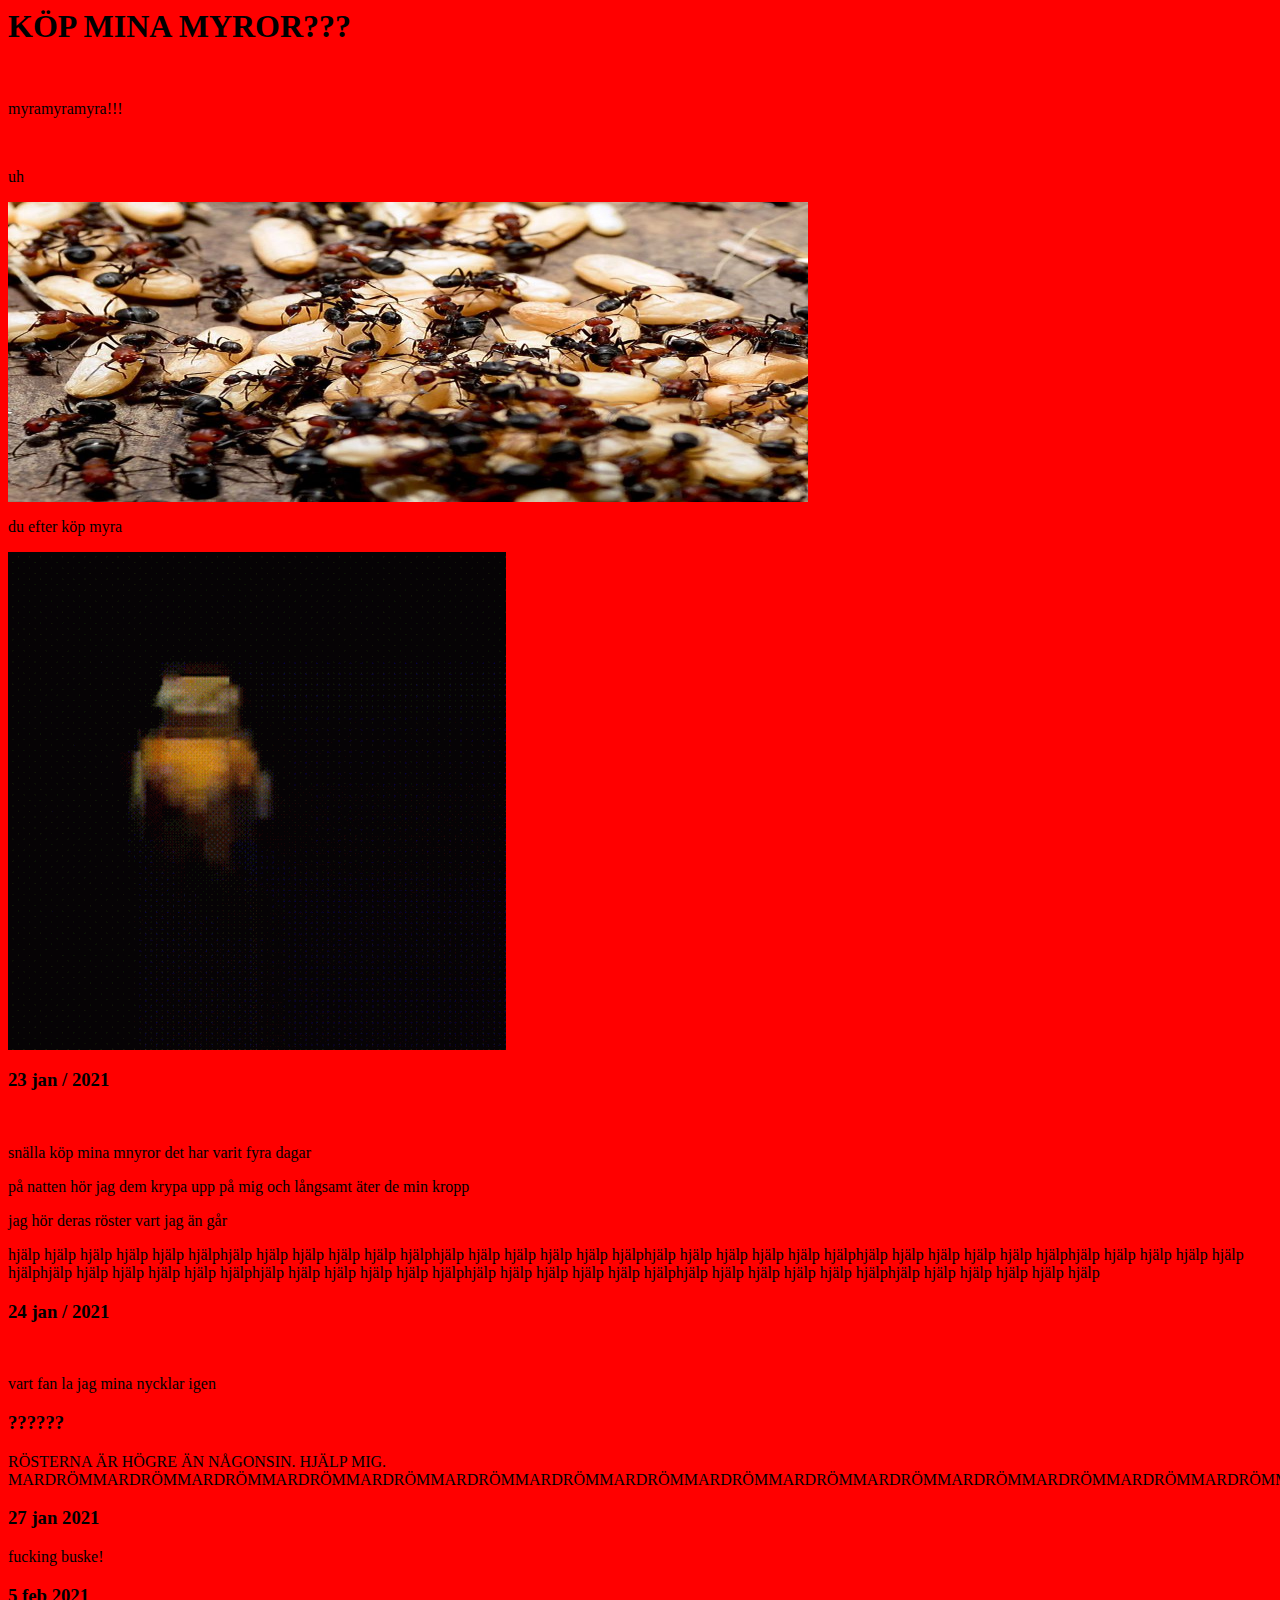
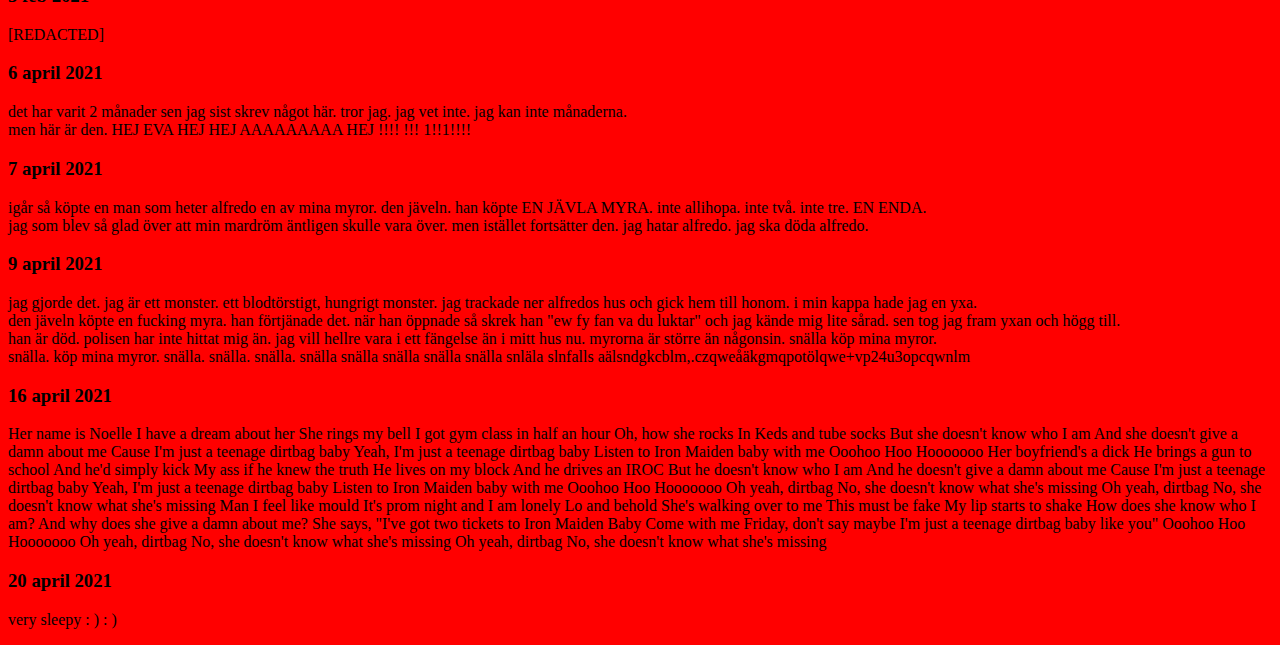
==== index.html @ c994345f "Update index.html" ====
<html>
  <head>
    <title>myRkoloni</title>
    <link rel="stylesheet" href="style.css">
    </head>
  <body>
    <h1>KÖP MINA MYROR???</h1>
    <br/><p>myramyramyra!!!</p>
    <br/><p>uh</p>
    <img src="myr a.jpg" alt="my rA??" width="800px" height="300px"></img>
  <p>du efter köp myra</p>
  <img src="happyfargield.gif" alt="garfield happ y"></img>

<h3>23 jan / 2021</h3>
<br/><p>snälla köp mina mnyror det har varit fyra dagar</p>
<p>på natten hör jag dem krypa upp på mig och långsamt äter de min kropp</p>
<p>jag hör deras röster vart jag än går</p>
<p>hjälp hjälp hjälp hjälp hjälp hjälphjälp hjälp hjälp hjälp hjälp hjälphjälp hjälp hjälp hjälp hjälp hjälphjälp hjälp hjälp hjälp hjälp hjälphjälp hjälp hjälp hjälp hjälp hjälphjälp hjälp hjälp hjälp hjälp hjälphjälp hjälp hjälp hjälp hjälp hjälphjälp hjälp hjälp hjälp hjälp hjälphjälp hjälp hjälp hjälp hjälp hjälphjälp hjälp hjälp hjälp hjälp hjälphjälp hjälp hjälp hjälp hjälp hjälp</p>
    
<h3>24 jan / 2021</h3>
<br/><p>vart fan la jag mina nycklar igen</p>

<h3>??????</h3>
<p>RÖSTERNA ÄR HÖGRE ÄN NÅGONSIN. HJÄLP MIG. MARDRÖMMARDRÖMMARDRÖMMARDRÖMMARDRÖMMARDRÖMMARDRÖMMARDRÖMMARDRÖMMARDRÖMMARDRÖMMARDRÖMMARDRÖMMARDRÖMMARDRÖMMARDRÖMMARDRÖMMARDRÖMMARDRÖMMARDRÖMMARDRÖMMARDRÖMMARDRÖMMARDRÖMMARDRÖMMARDRÖMMARDRÖMMARDRÖMMARDRÖMMARDRÖMMARDRÖMMARDRÖMMARDRÖMMARDRÖMMARDRÖMMARDRÖMMARDRÖMMARDRÖMMARDRÖMMARDRÖMMARDRÖMMARDRÖMMARDRÖMMARDRÖMMARDRÖMMARDRÖMMARDRÖMMARDRÖMMARDRÖMMARDRÖMMARDRÖMMARDRÖMMARDRÖMMARDRÖMMARDRÖMMARDRÖMMARDRÖMMARDRÖMMARDRÖMMARDRÖMMARDRÖMMARDRÖMMARDRÖMMARDRÖMMARDRÖMMARDRÖMMARDRÖMMARDRÖMMARDRÖMMARDRÖMMARDRÖMMARDRÖMMARDRÖMMARDRÖMMARDRÖMMARDRÖMMARDRÖMMARDRÖMMARDRÖMMARDRÖMMARDRÖMMARDRÖMMARDRÖMMARDRÖMMARDRÖMMARDRÖMMARDRÖMMARDRÖMMARDRÖMMARDRÖMMARDRÖMMAAAAAAAAAAAAARARDRÖMMARDRÖMMARDRÖMMARDRÖMMARDRÖMMARDRÖMMARDRÖMMARDRÖMMARDRÖMMARDRÖMMARDRÖMMARDRÖMMARDRÖMvv</p>

<h3>27 jan 2021</h3>
<p>fucking buske!</p>

<h3>5 feb 2021</h3>
<p>[REDACTED]</p>

<h3>6 april 2021</h3>
<p>det har varit 2 månader sen jag sist skrev något här. tror jag. jag vet inte. jag kan inte månaderna. <br/>men här är den. HEJ EVA HEJ HEJ AAAAAAAAA HEJ !!!! !!! 1!!1!!!! 

<h3>7 april 2021</h3>
<p>igår så köpte en man som heter alfredo en av mina myror. den jäveln. han köpte EN JÄVLA MYRA. inte allihopa. inte två. inte tre. EN ENDA. <br/>
  jag som blev så glad över att min mardröm äntligen skulle vara över. men istället fortsätter den. jag hatar alfredo. jag ska döda alfredo. </p>

<h3>9 april 2021</h3>
<p>jag gjorde det. jag är ett monster. ett blodtörstigt, hungrigt monster. jag trackade ner alfredos hus och gick hem till honom. i min kappa hade jag en yxa.<br/>
  den jäveln köpte en fucking myra. han förtjänade det. när han öppnade så skrek han "ew fy fan va du luktar" och jag kände mig lite sårad. sen tog jag fram yxan och högg till.<br/>
  han är död. polisen har inte hittat mig än. jag vill hellre vara i ett fängelse än i mitt hus nu. myrorna är större än någonsin. snälla köp mina myror.<br/>
  snälla. köp mina myror. snälla. snälla. snälla. snälla snälla snälla snälla snälla snläla slnfalls aälsndgkcblm,.czqweåäkgmqpotölqwe+vp24u3opcqwnlm</p>

<h3>16 april 2021</h3>
<p>Her name is Noelle
I have a dream about her
She rings my bell
I got gym class in half an hour
Oh, how she rocks
In Keds and tube socks
But she doesn't know who I am
And she doesn't give a damn about me
Cause I'm just a teenage dirtbag baby
Yeah, I'm just a teenage dirtbag baby
Listen to Iron Maiden baby with me
Ooohoo Hoo Hooooooo
Her boyfriend's a dick
He brings a gun to school
And he'd simply kick
My ass if he knew the truth
He lives on my block
And he drives an IROC
But he doesn't know who I am
And he doesn't give a damn about me
Cause I'm just a teenage dirtbag baby
Yeah, I'm just a teenage dirtbag baby
Listen to Iron Maiden baby with me
Ooohoo Hoo Hooooooo
Oh yeah, dirtbag
No, she doesn't know what she's missing
Oh yeah, dirtbag
No, she doesn't know what she's missing
Man I feel like mould
It's prom night and I am lonely
Lo and behold
She's walking over to me
This must be fake
My lip starts to shake
How does she know who I am?
And why does she give a damn about me?
She says, "I've got two tickets to Iron Maiden Baby
Come with me Friday, don't say maybe
I'm just a teenage dirtbag baby like you"
Ooohoo Hoo Hooooooo
Oh yeah, dirtbag
No, she doesn't know what she's missing
Oh yeah, dirtbag
  No, she doesn't know what she's missing</p>

<h3>20 april 2021</h3>
<p>very sleepy : ) : )</p>

</body>
</html>
---- style.css ----
body {
  background-color: red;
  font-family: "Comic Sans MS", "Comic Sans", cursive;
}
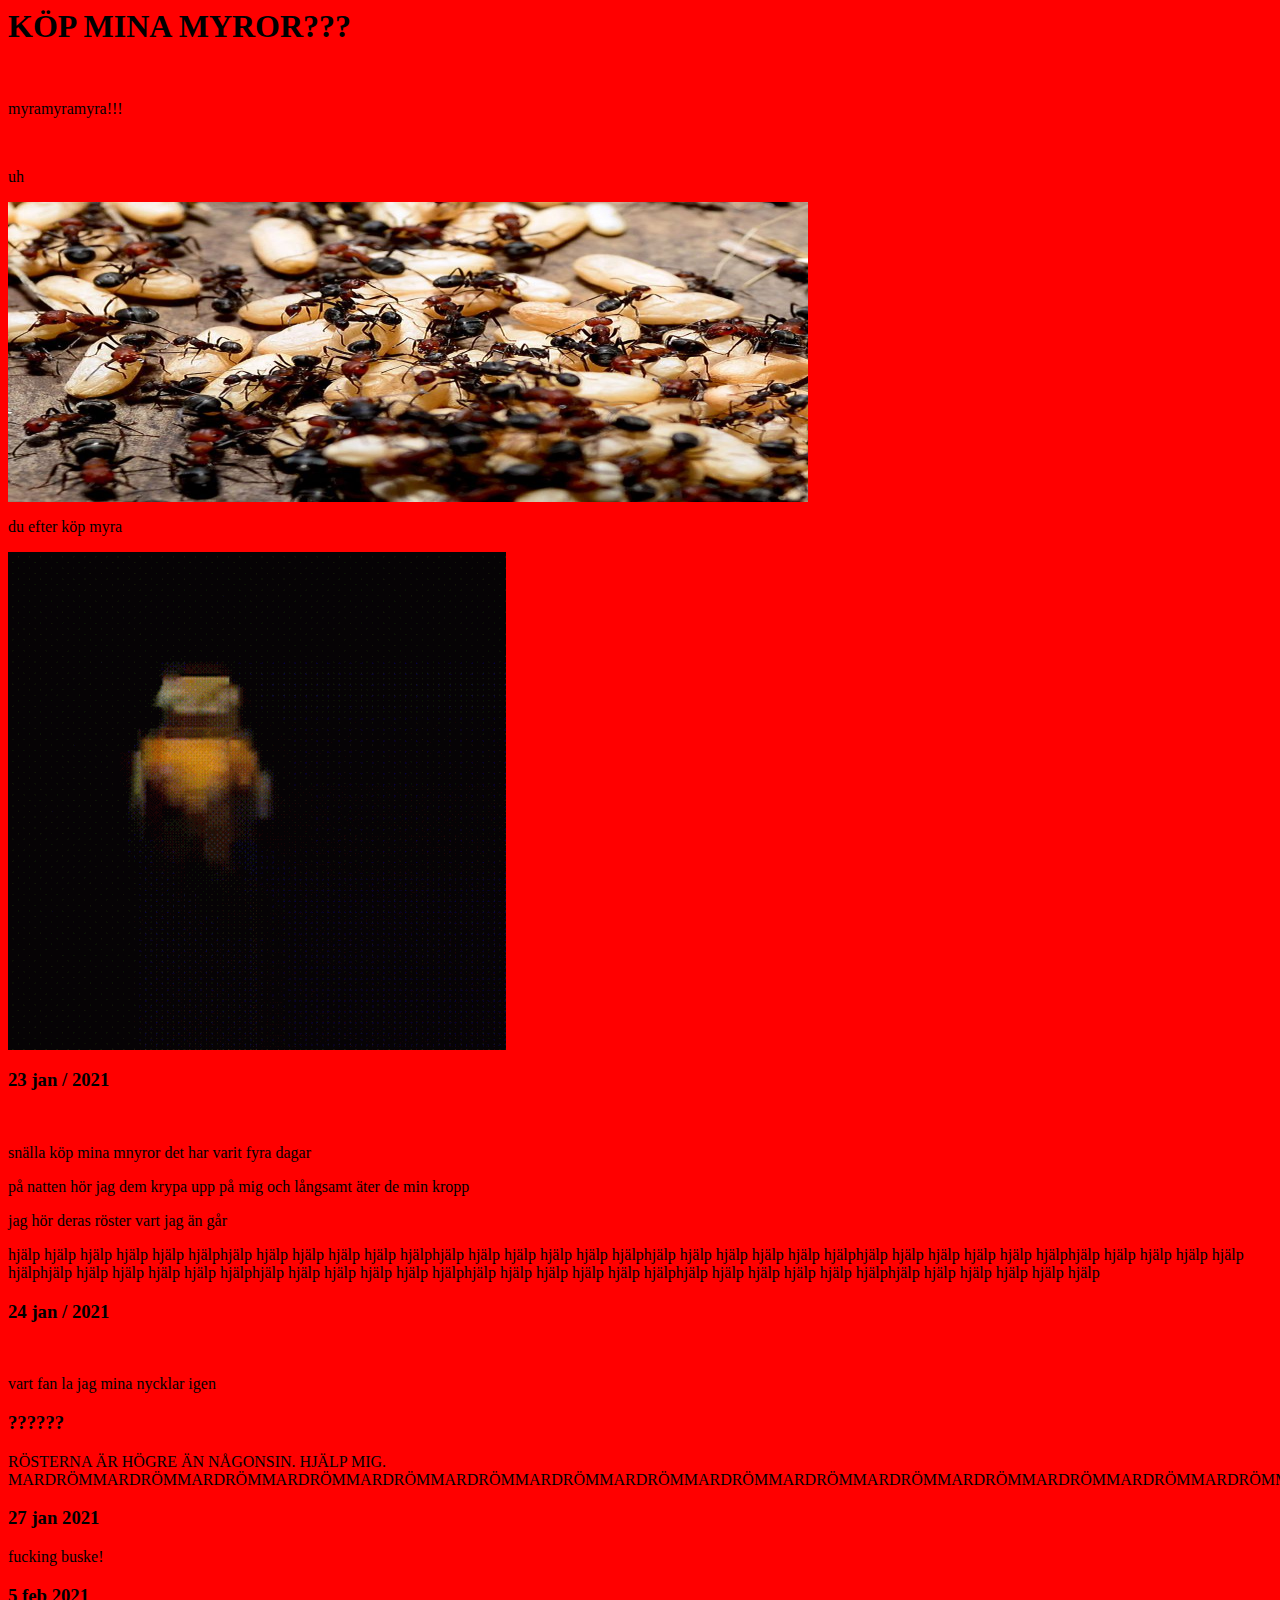
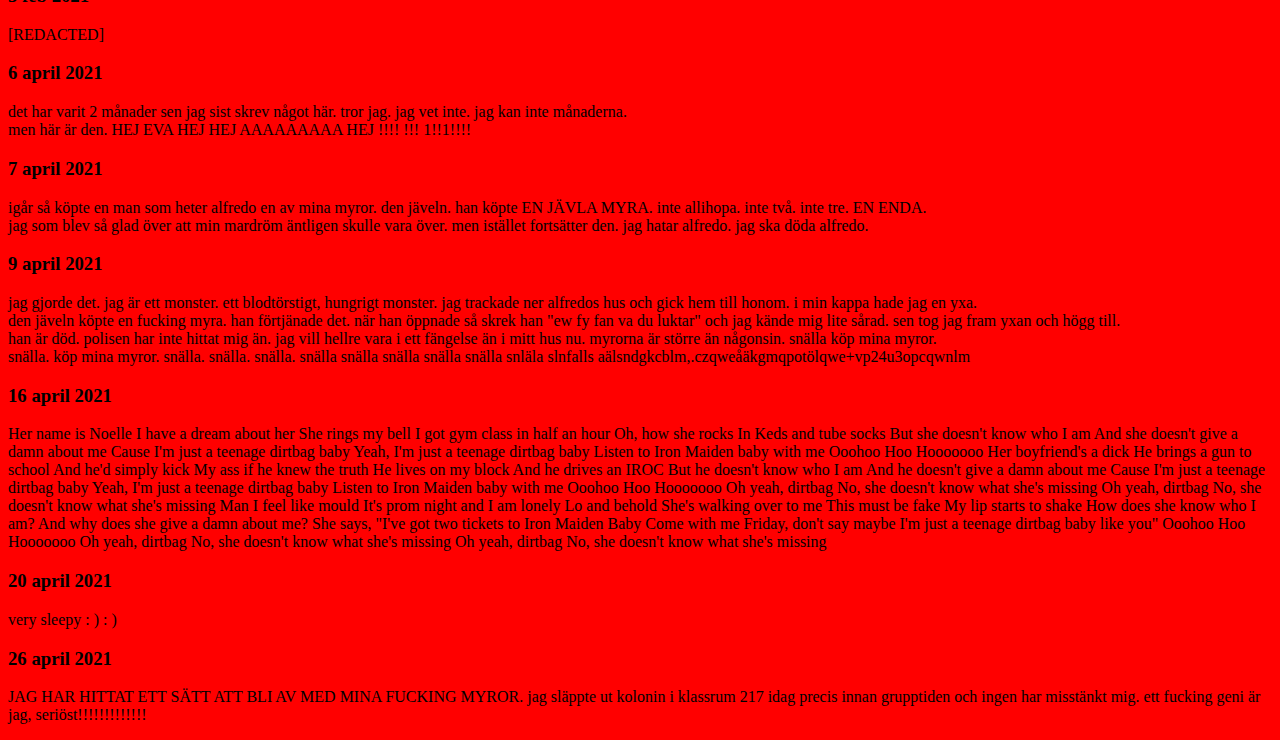
==== commit d780014a: "Update index.html" ====
--- a/index.html
+++ b/index.html
@@ -91,5 +91,8 @@
 <h3>20 april 2021</h3>
 <p>very sleepy : ) : )</p>
 
+<h3>26 april 2021</h3>
+<p> JAG HAR HITTAT ETT SÄTT ATT BLI AV MED MINA FUCKING MYROR. jag släppte ut kolonin i klassrum 217 idag precis innan grupptiden och ingen har misstänkt mig. ett fucking geni är jag, seriöst!!!!!!!!!!!!!</p>
+
 </body>
 </html>
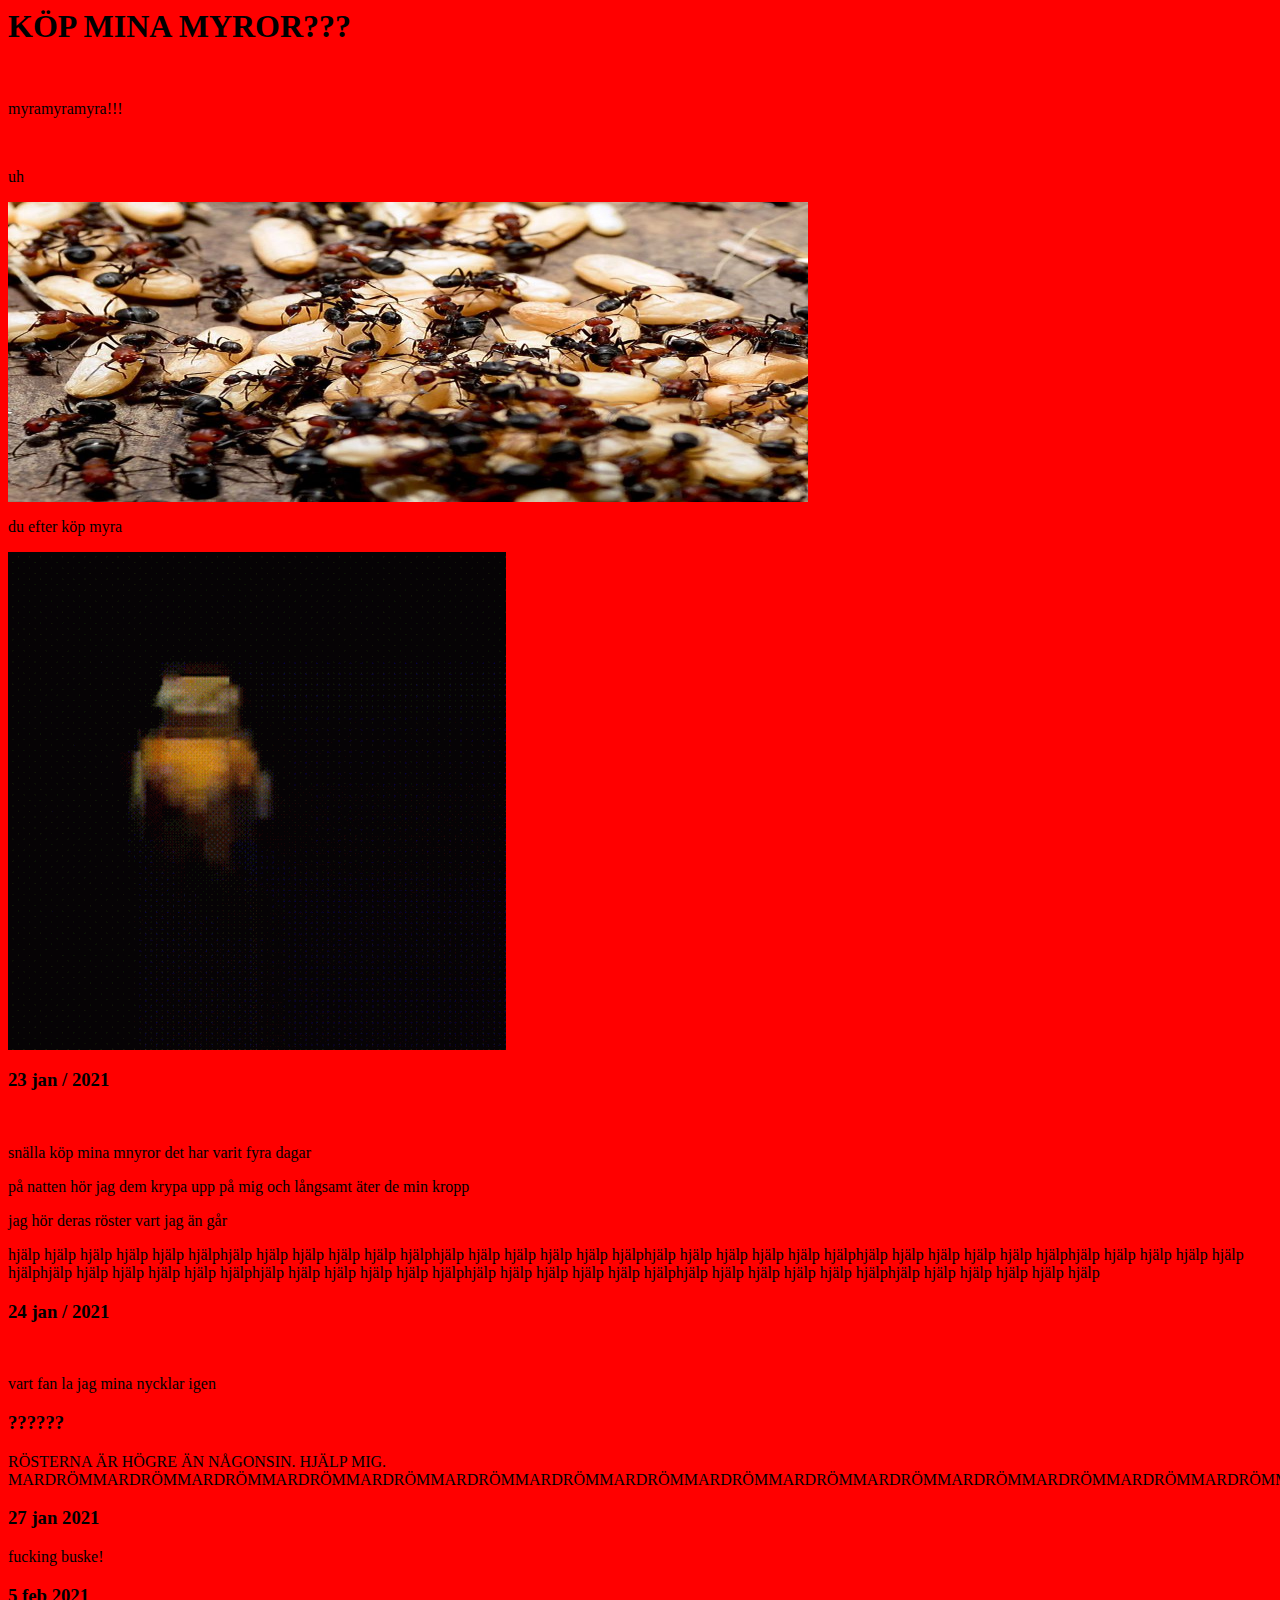
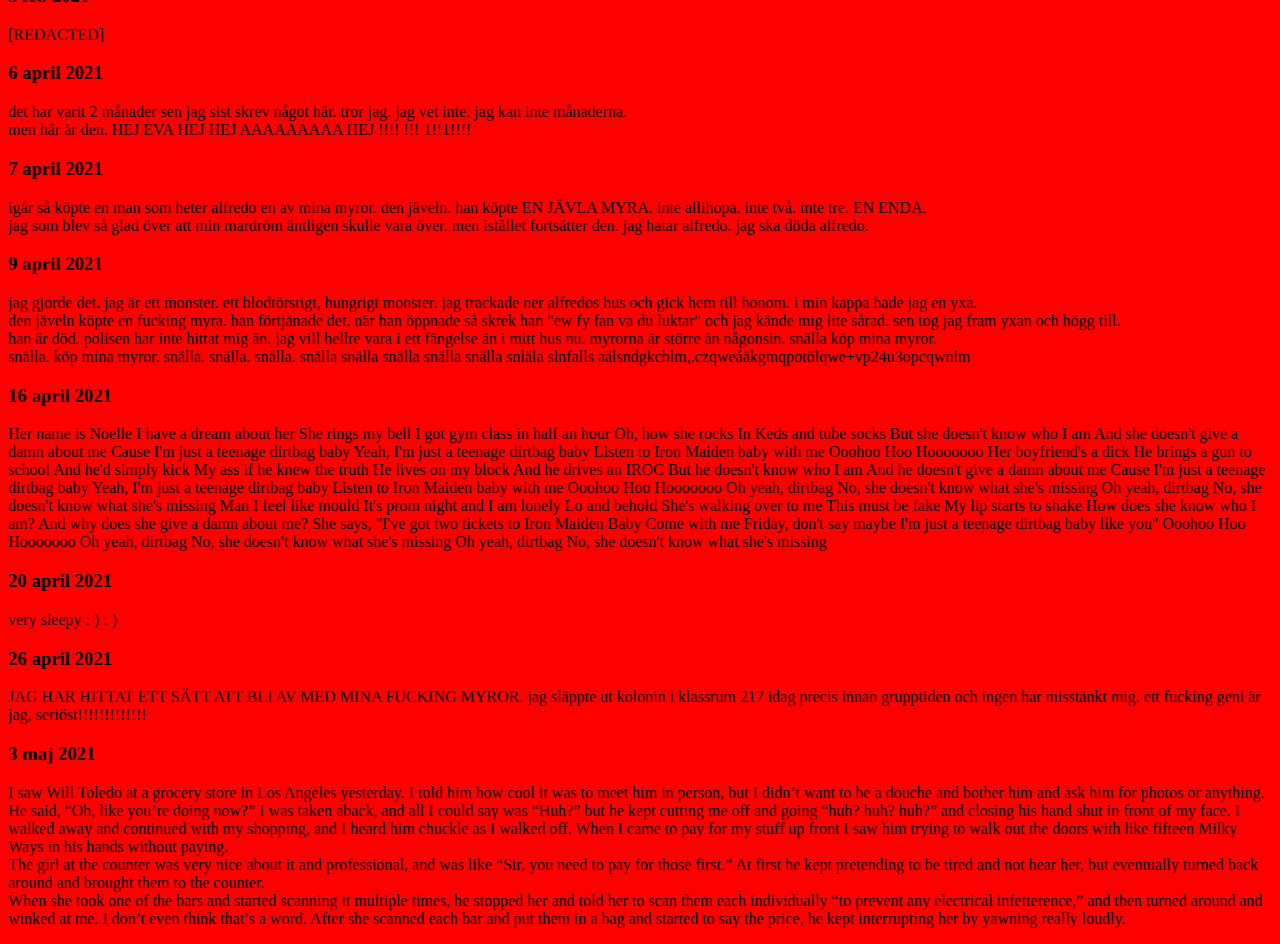
==== commit dfbccb08: "Update index.html" ====
--- a/index.html
+++ b/index.html
@@ -94,5 +94,18 @@
 <h3>26 april 2021</h3>
 <p> JAG HAR HITTAT ETT SÄTT ATT BLI AV MED MINA FUCKING MYROR. jag släppte ut kolonin i klassrum 217 idag precis innan grupptiden och ingen har misstänkt mig. ett fucking geni är jag, seriöst!!!!!!!!!!!!!</p>
 
+<h3>3 maj 2021</h3>
+<p>I saw Will Toledo at a grocery store in Los Angeles yesterday. I told him how cool it was to meet him in person, but I didn’t want to be a douche and bother him and ask him for photos or anything.
+ He said, “Oh, like you’re doing now?” I was taken aback, and all I could say was “Huh?” but he kept cutting me off and going “huh? huh? huh?” and closing his hand shut in front of my face. 
+ I walked away and continued with my shopping, and I heard him chuckle as I walked off. 
+ When I came to pay for my stuff up front I saw him trying to walk out the doors with like fifteen Milky Ways in his hands without paying.<br/>
+
+The girl at the counter was very nice about it and professional, and was like “Sir, you need to pay for those first.”
+At first he kept pretending to be tired and not hear her, but eventually turned back around and brought them to the counter.<br/>
+
+When she took one of the bars and started scanning it multiple times, he stopped her and told her to scan them each individually “to prevent any electrical infetterence,” and then turned around and winked at me. 
+I don’t even think that’s a word. After she scanned each bar and put them in a bag and started to say the price, he kept interrupting her by yawning really loudly.
+</p>
+
 </body>
 </html>
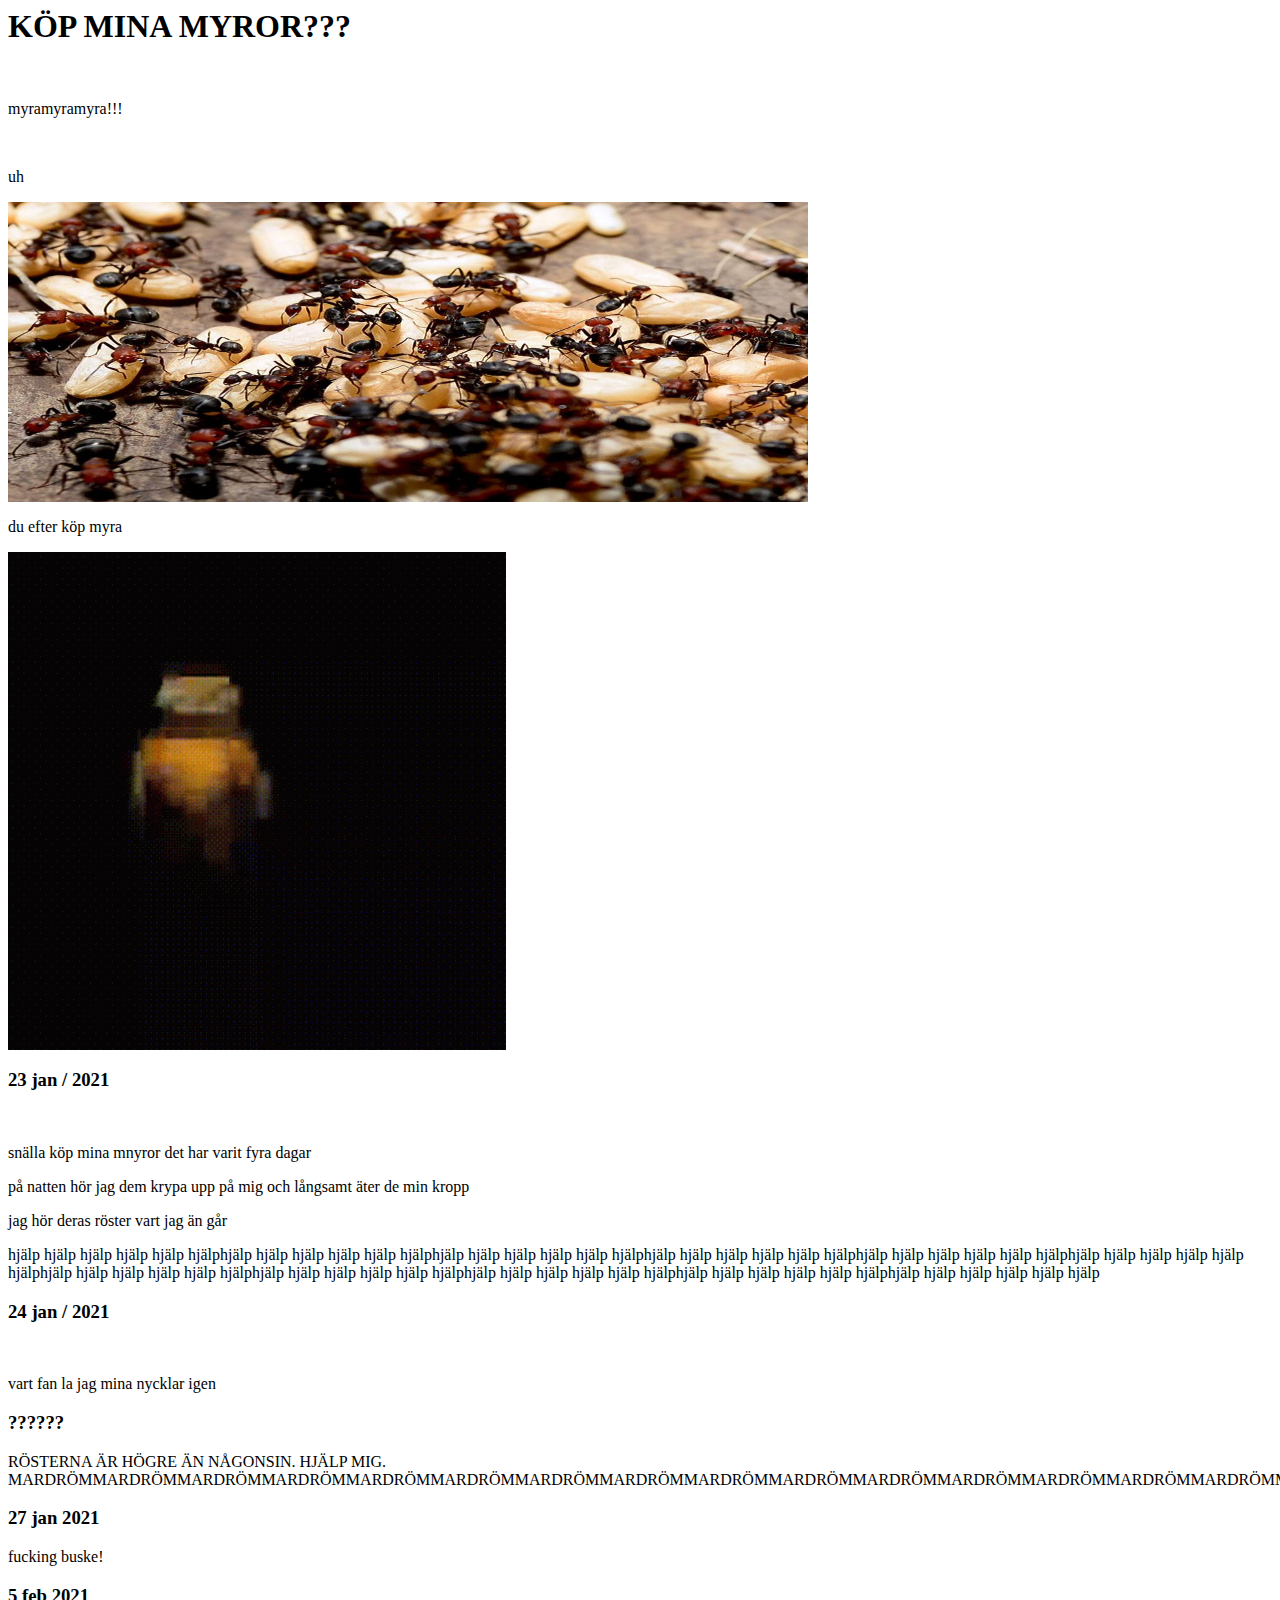
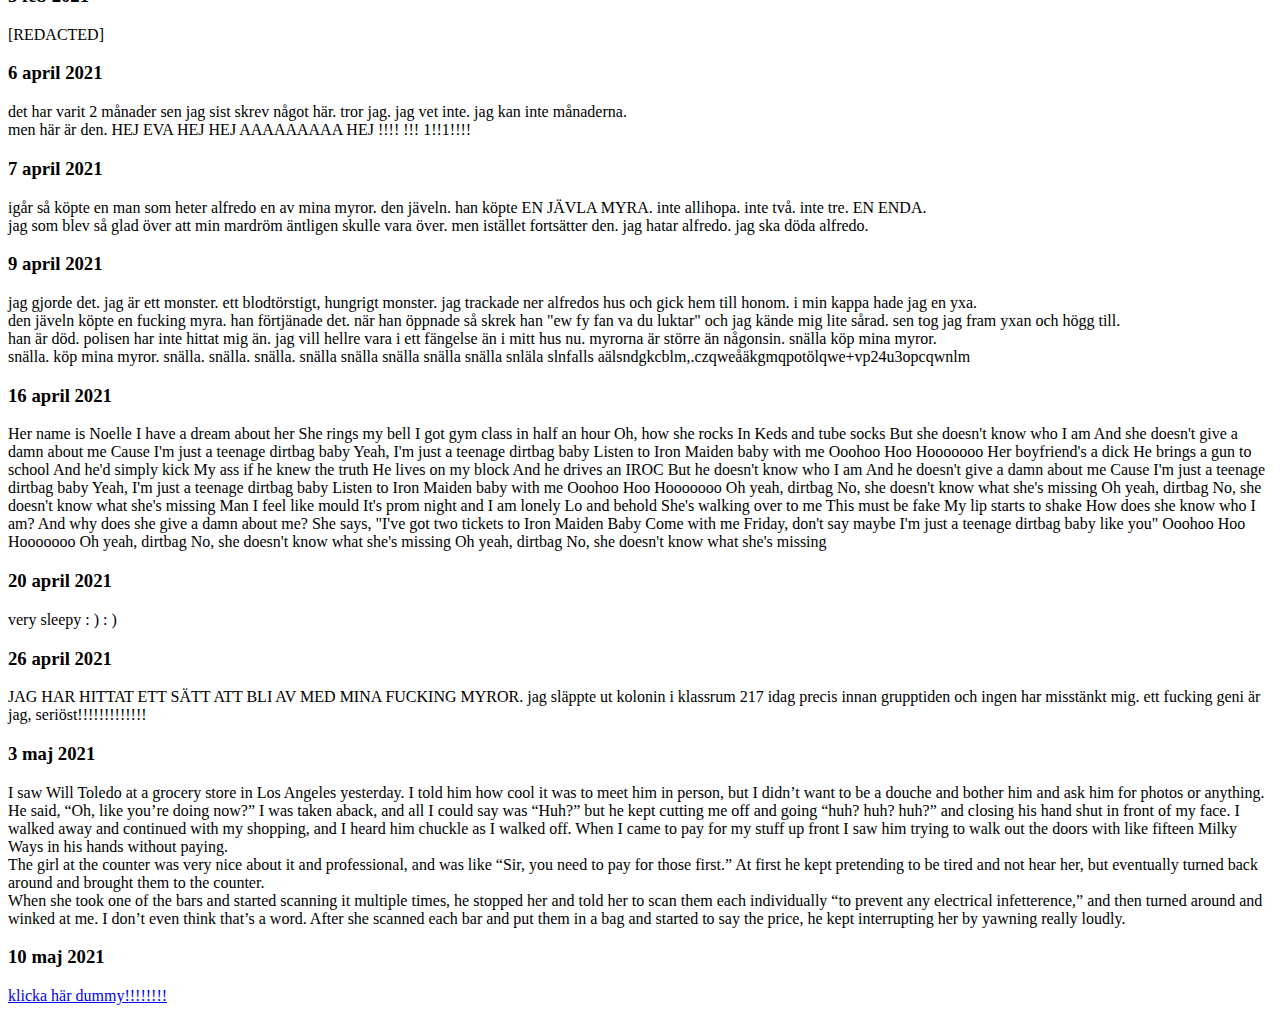
==== commit d8ffefd2: "Update index.html" ====
--- a/index.html
+++ b/index.html
@@ -107,5 +107,8 @@
 I don’t even think that’s a word. After she scanned each bar and put them in a bag and started to say the price, he kept interrupting her by yawning really loudly.
 </p>
 
+<h3>10 maj 2021</h3>
+<a href="https://myrkoloni.github.io/weewooweewooyouareafuckingweeaboo">klicka här dummy!!!!!!!!</a>
+
 </body>
 </html>
--- a/style.css
+++ b/style.css
@@ -1,4 +1,27 @@
+@keyframes bgcolor {
+  0% {
+    background-color: red;
+  } 
+  
+  30% {
+    background-color: blue;
+  }
+  
+  60% {
+    background-color: green;
+  }
+  
+  80% {
+    background-color: purple;
+  }
+  
+  100% {
+    background-color: yellow;
+  }
+}
+
 body {
-  background-color: red;
-  font-family: "Comic Sans MS", "Comic Sans", cursive;
+    -webkit-animation: bgcolor 0.5s infinite;
+    animation: bgcolor 0.5s infinite;
+    font-family: "Comic Sans MS", "Comic Sans", cursive;
 }
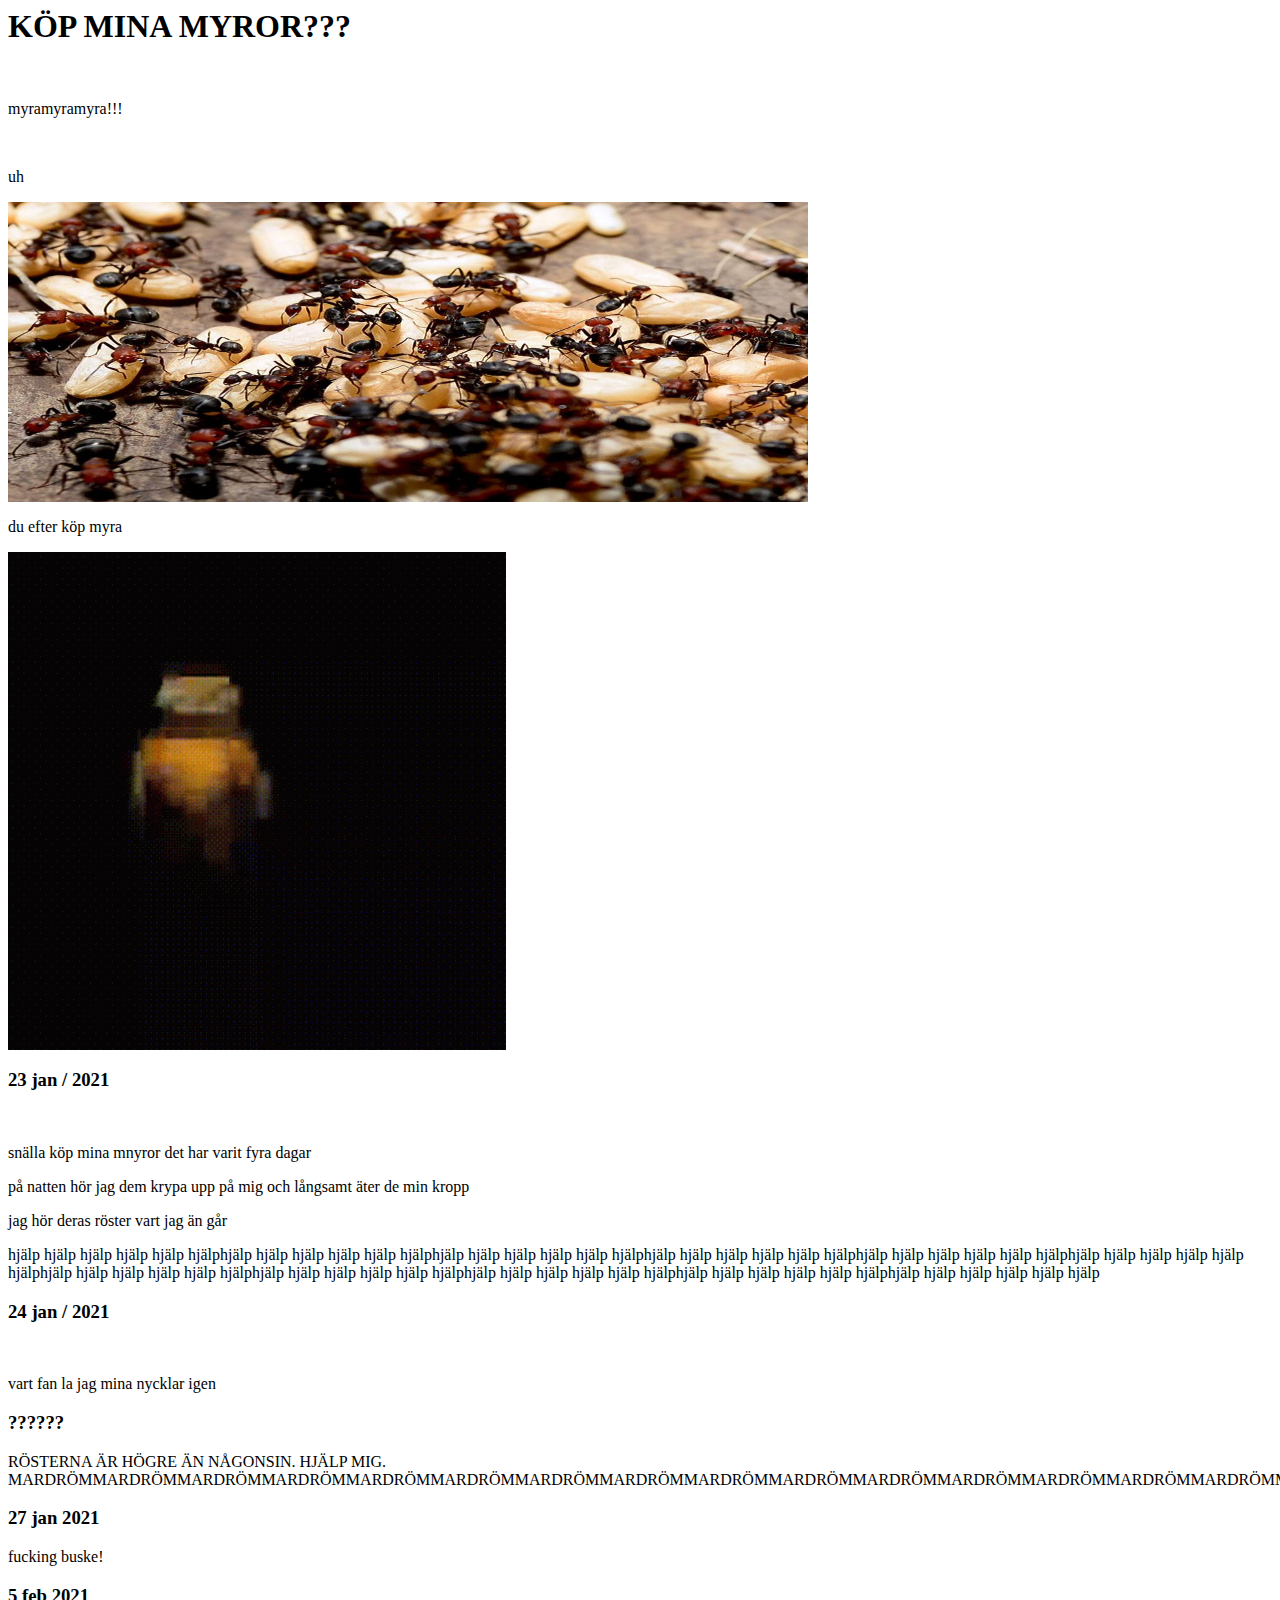
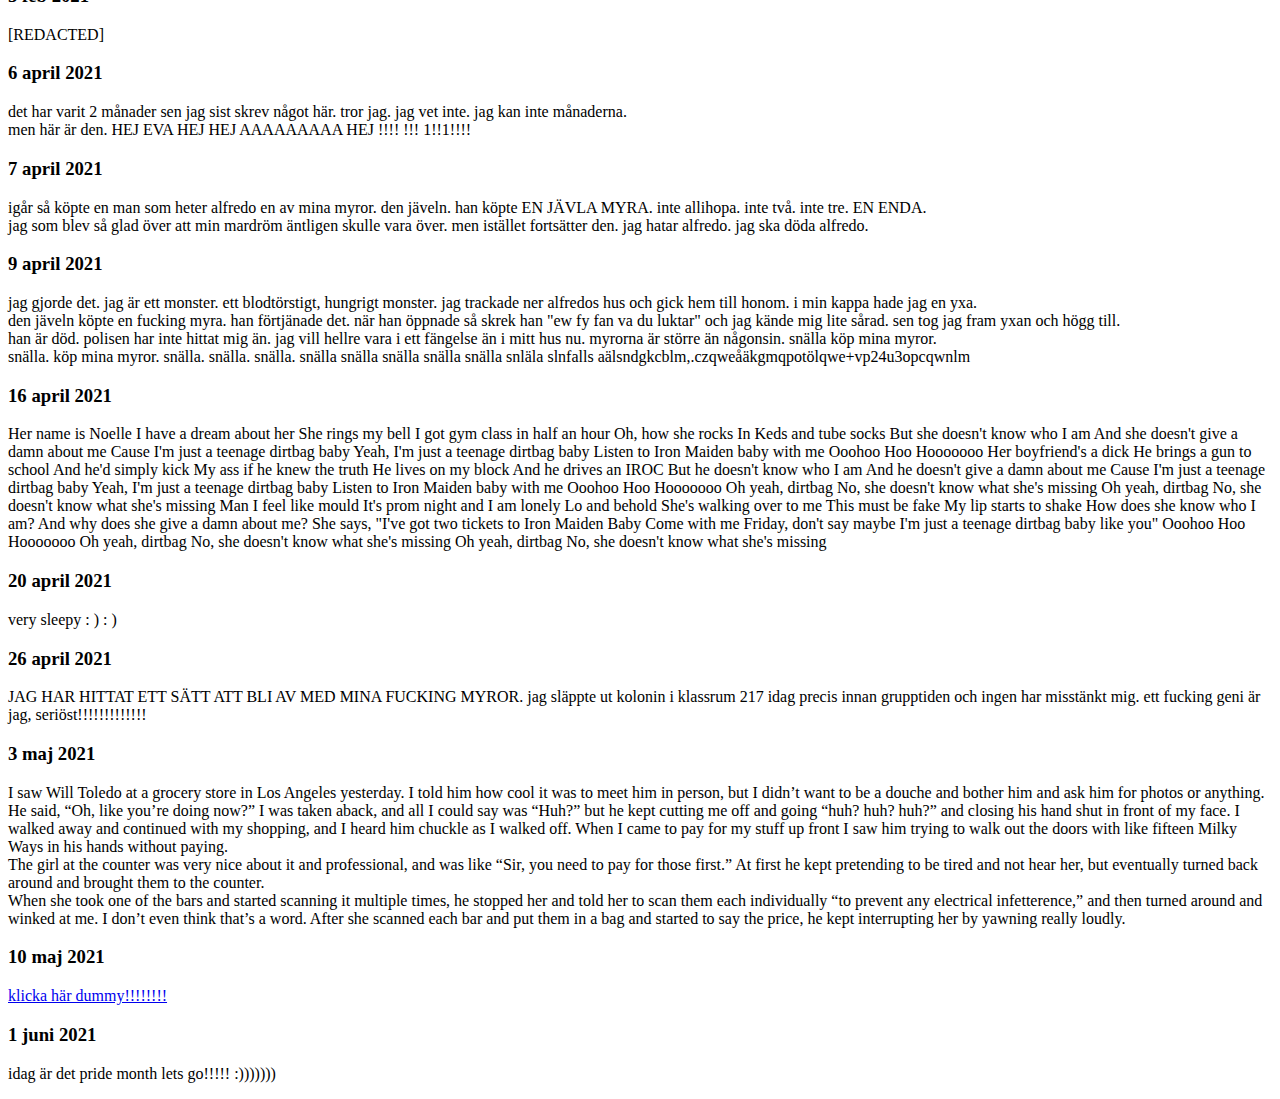
==== commit 7eb22080: "Update index.html" ====
--- a/index.html
+++ b/index.html
@@ -108,7 +108,10 @@
 </p>
 
 <h3>10 maj 2021</h3>
-<a href="https://myrkoloni.github.io/weewooweewooyouareafuckingweeaboo">klicka här dummy!!!!!!!!</a>
+<a href="https://myrkoloni.github.io/weewooweewooyouareafuckingweeaboo.html">klicka här dummy!!!!!!!!</a>
+
+<h3>1 juni 2021</h3>
+<p>idag är det pride month lets go!!!!! :)))))))</p>
 
 </body>
 </html>
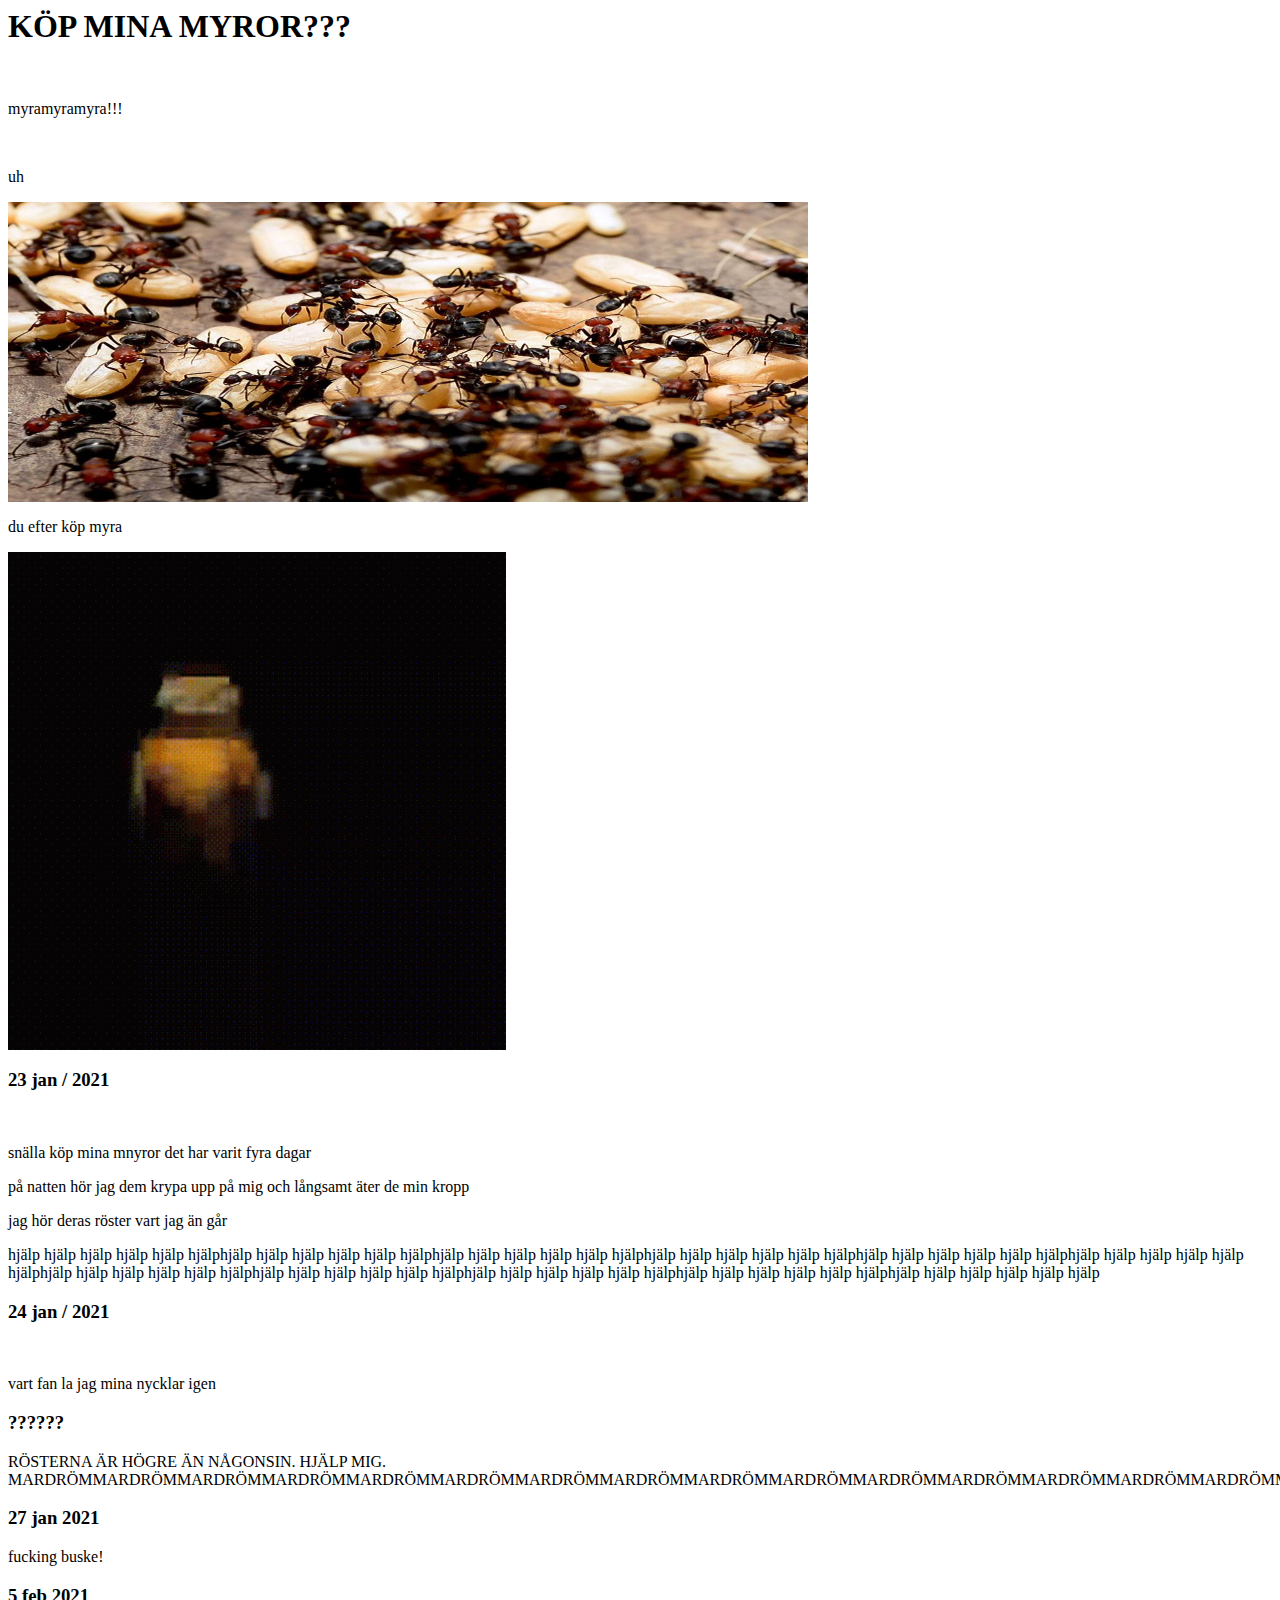
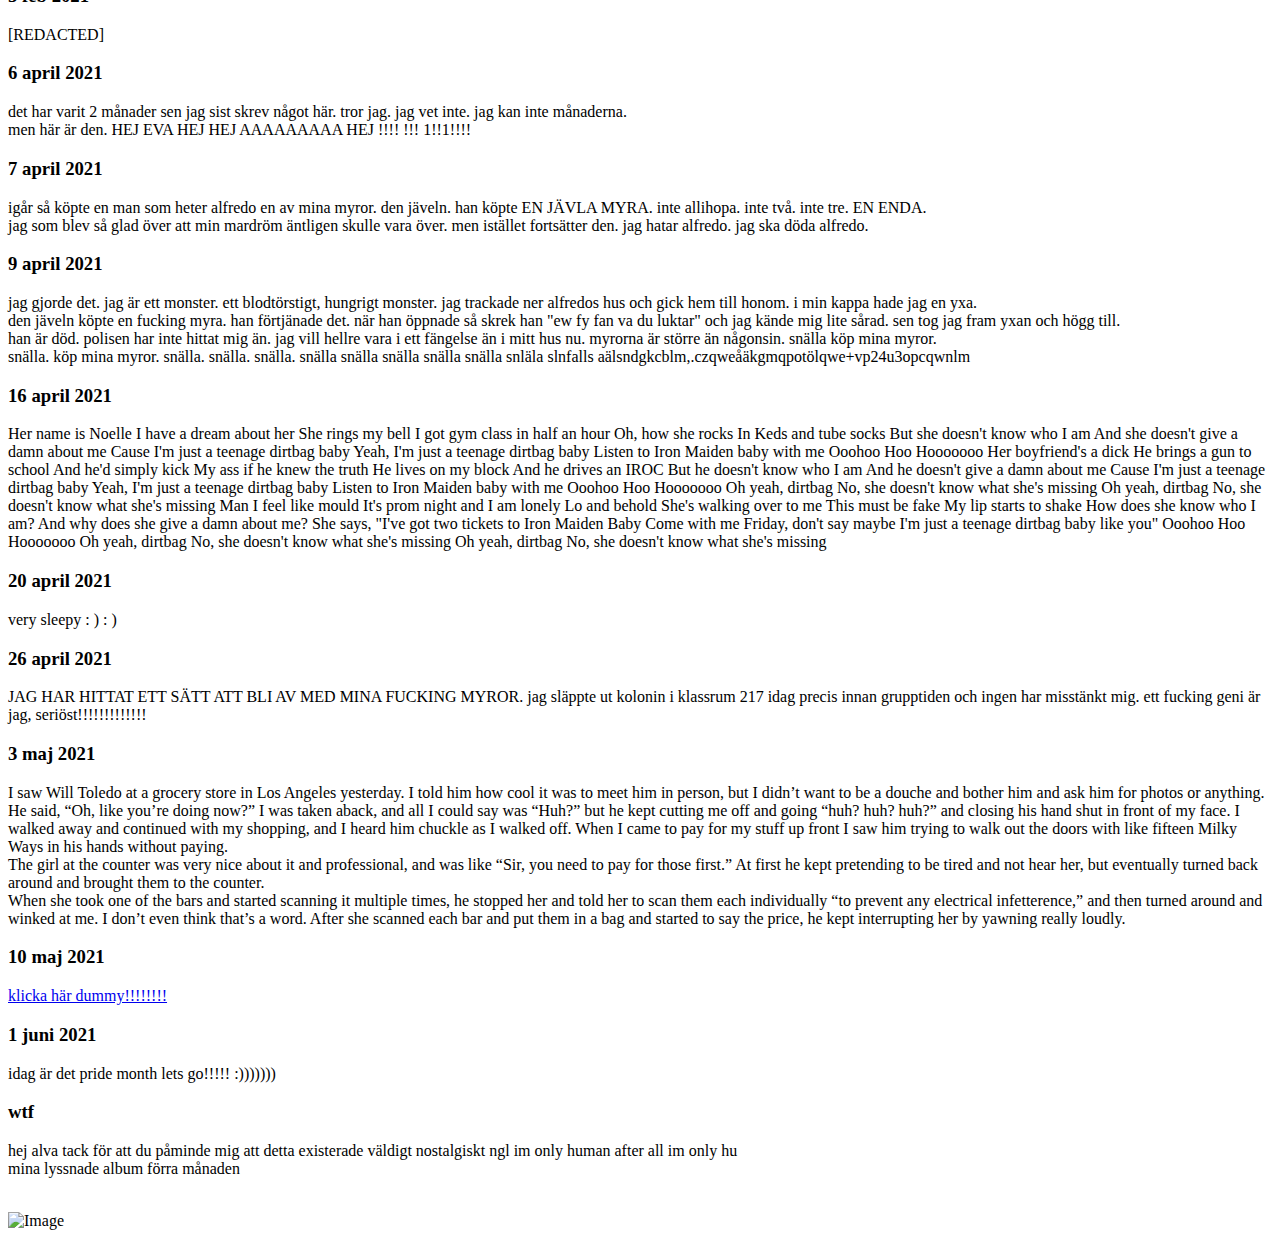
==== commit f6aa789e: "Update index.html" ====
--- a/index.html
+++ b/index.html
@@ -113,5 +113,8 @@
 <h3>1 juni 2021</h3>
 <p>idag är det pride month lets go!!!!! :)))))))</p>
 
+<h3>wtf</h3>
+<p>hej alva tack för att du påminde mig att detta existerade väldigt nostalgiskt ngl im only human after all im only hu<br/>mina lyssnade album förra månaden</p>
+<br/> <img src="https://media.discordapp.net/attachments/696783282993627268/1072443565625589770/album-chart-5w-5h-Monthly-arcunoo_png.png?width=411&amp;height=411" alt="Image"/>
 </body>
 </html>
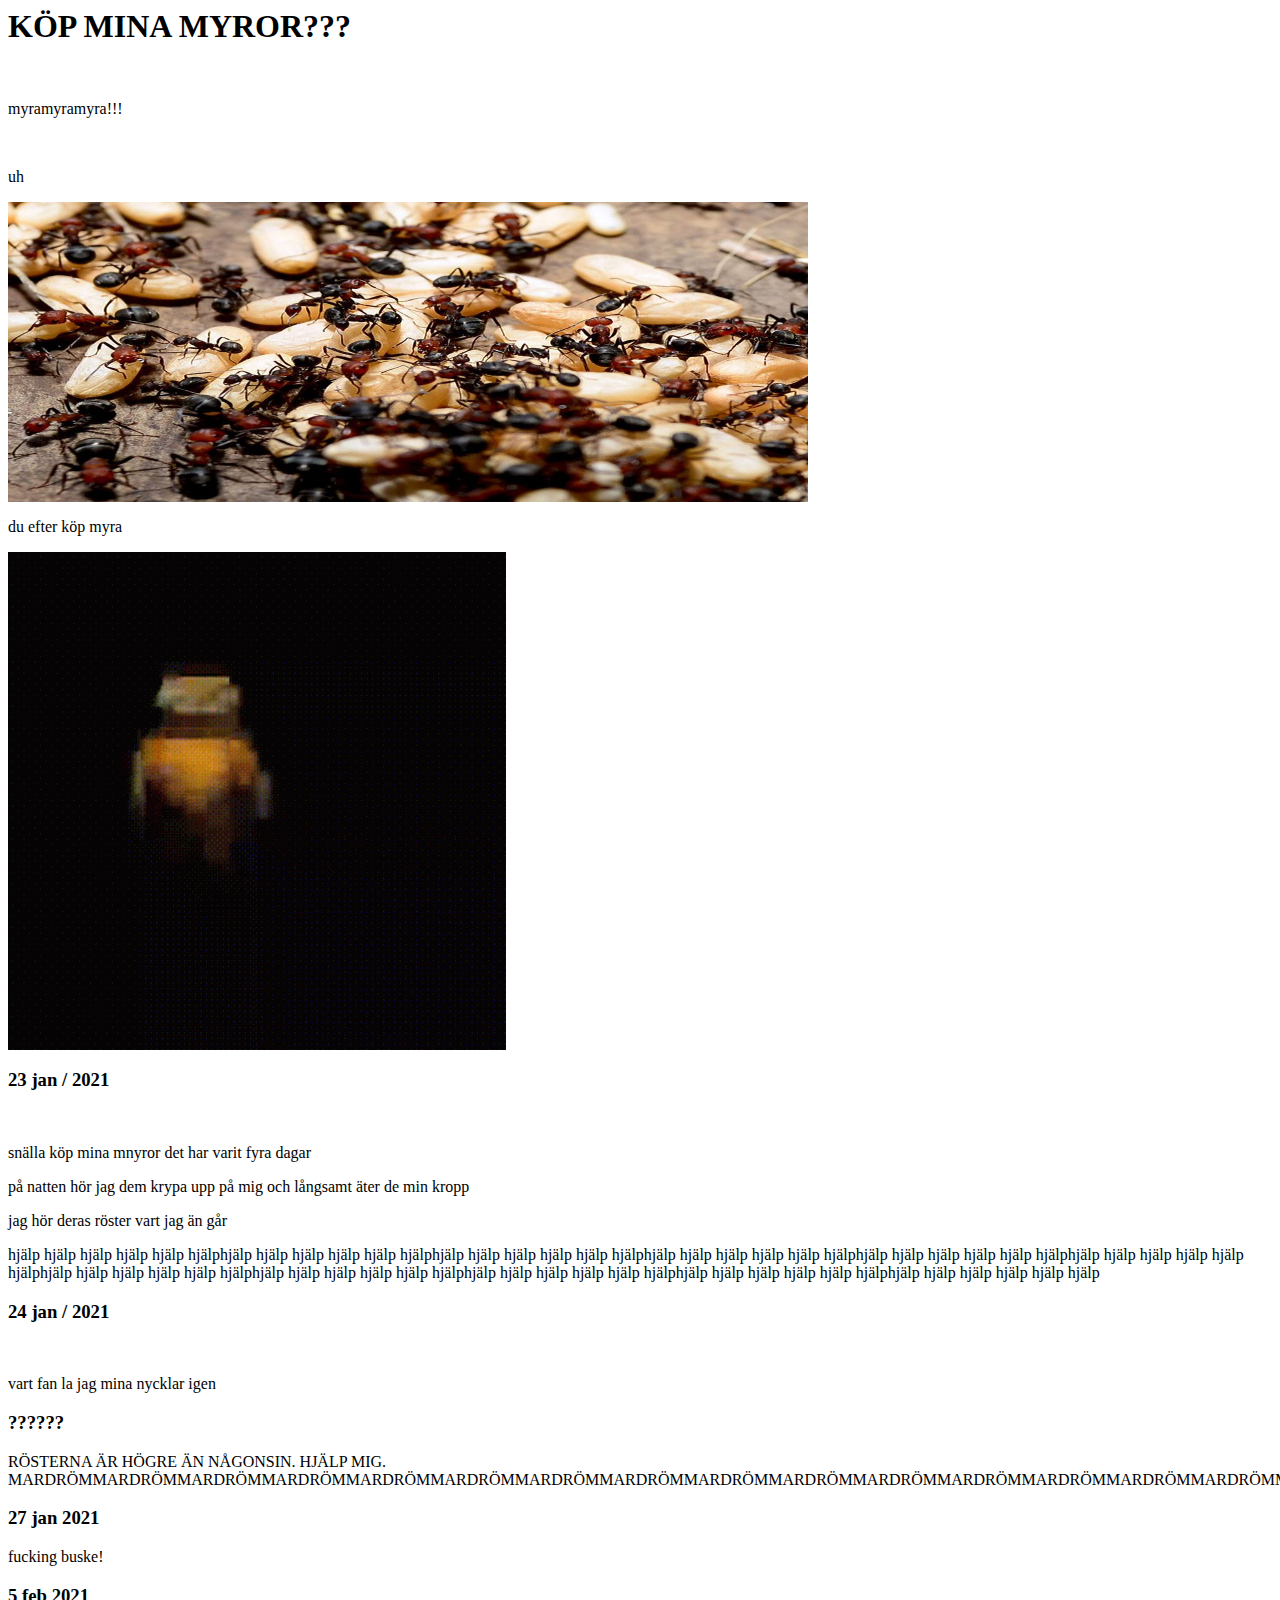
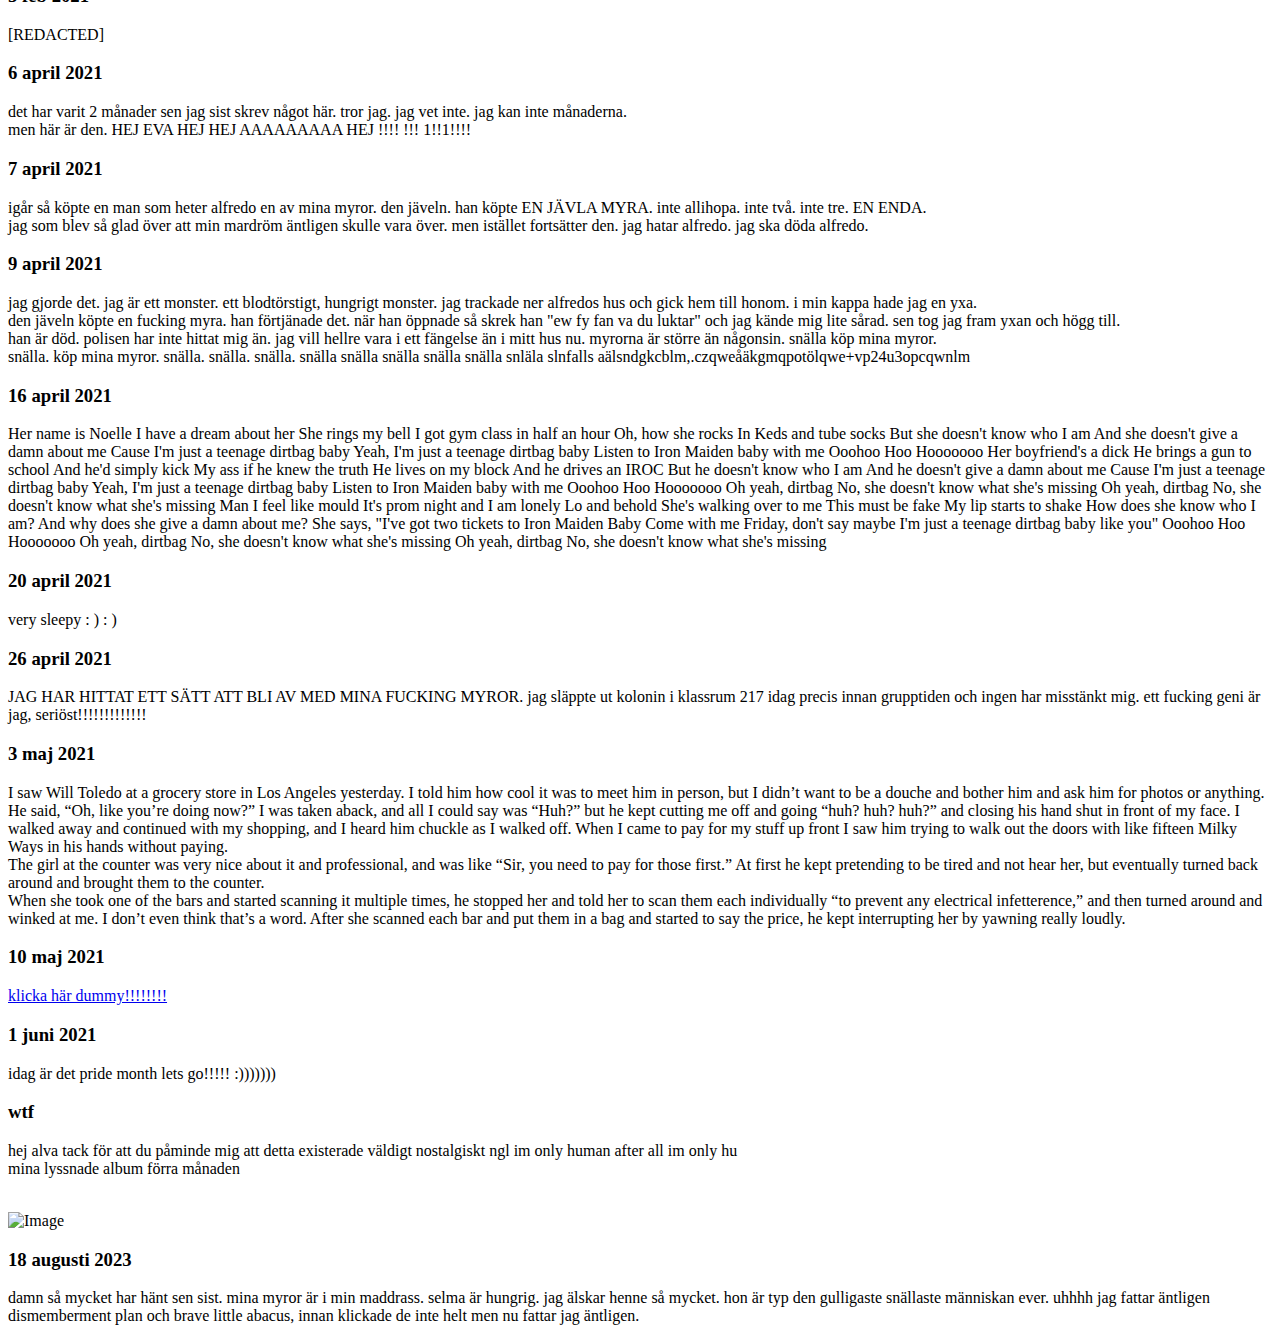
==== commit 90f9428e: "Update index.html" ====
--- a/index.html
+++ b/index.html
@@ -116,5 +116,8 @@
 <h3>wtf</h3>
 <p>hej alva tack för att du påminde mig att detta existerade väldigt nostalgiskt ngl im only human after all im only hu<br/>mina lyssnade album förra månaden</p>
 <br/> <img src="https://media.discordapp.net/attachments/696783282993627268/1072443565625589770/album-chart-5w-5h-Monthly-arcunoo_png.png?width=411&amp;height=411" alt="Image"/>
+
+<h3>18 augusti 2023</h3>
+    <p>damn så mycket har hänt sen sist. mina myror är i min maddrass. selma är hungrig. jag älskar henne så mycket. hon är typ den gulligaste snällaste människan ever. uhhhh jag fattar äntligen dismemberment plan och brave little abacus, innan klickade de inte helt men nu fattar jag äntligen.</p>
 </body>
 </html>
